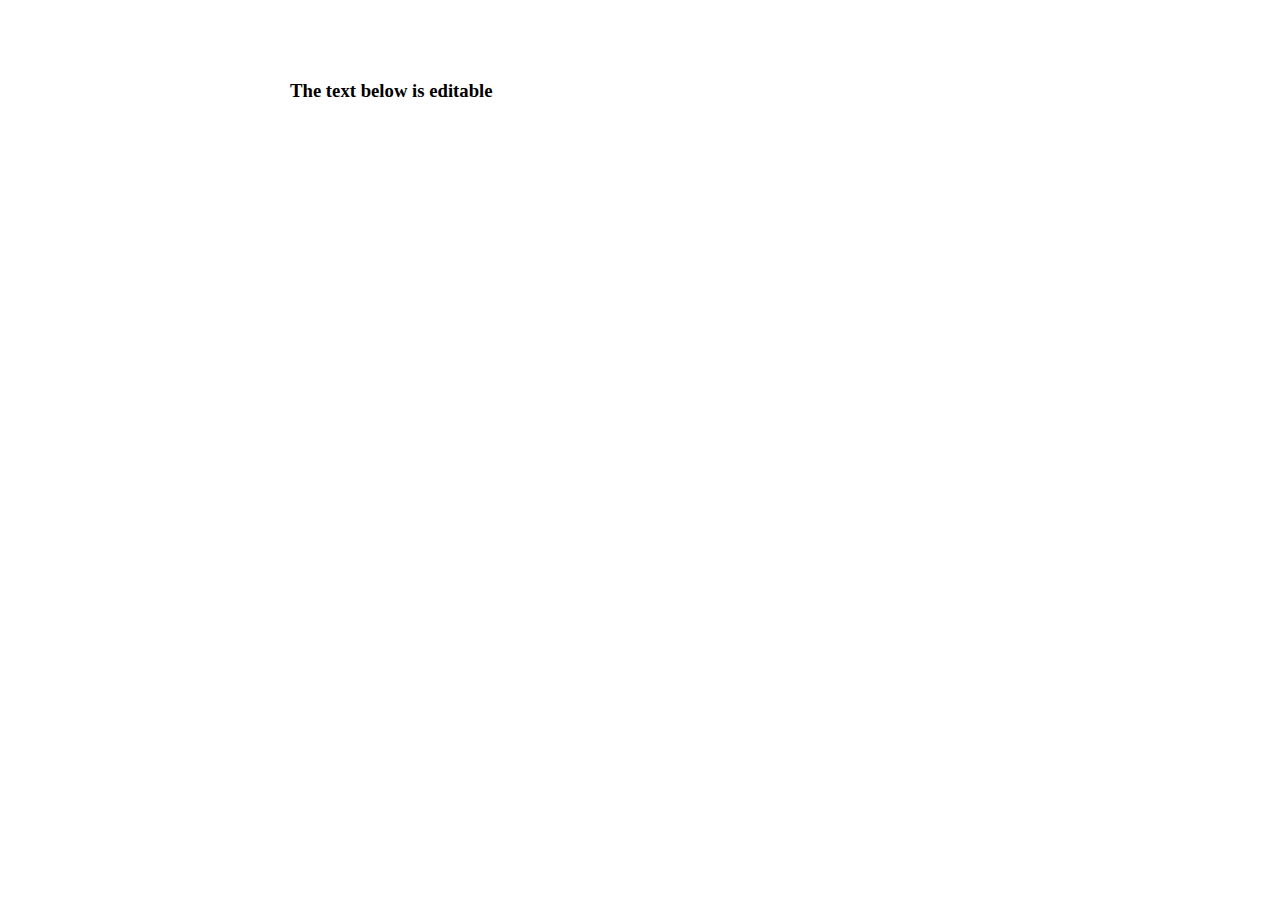
==== testing.html @ 75748b97 "Twiddled the config to build in advanced mode." ====
<html>
  <head>
    <title>A simple rich text editor in om</title>
    <link rel="stylesheet" href="http://yui.yahooapis.com/pure/0.4.2/pure-min.css">
    <link rel="stylesheet" href="./styles.css">
  </head>
  <body>
    <h3>The text below is editable</h3>
    <div id="app"></div>

    <script src="http://fb.me/react-0.9.0.js"></script>
    <script src="out/goog/base.js" type="text/javascript"></script>
    <script src="om_rte.js" type="text/javascript"></script>
    <script type="text/javascript">goog.require("om_rte.core");</script>
  </body>
</html>
---- styles.css ----
body {
  padding: 5rem 0;
  max-width: 700px;
  margin: 0 auto;
}

.om-rte-visualizer {
  font-family: "Consolas", fixed-width;
  padding: 1rem;
}

.om-rte-editor {
  padding: 1rem;
  line-height: 1.5;
  border-width: 1px;
  border-style: solid;
  border-color: #bbb #eee #eee;

  margin: 1rem 0;
}
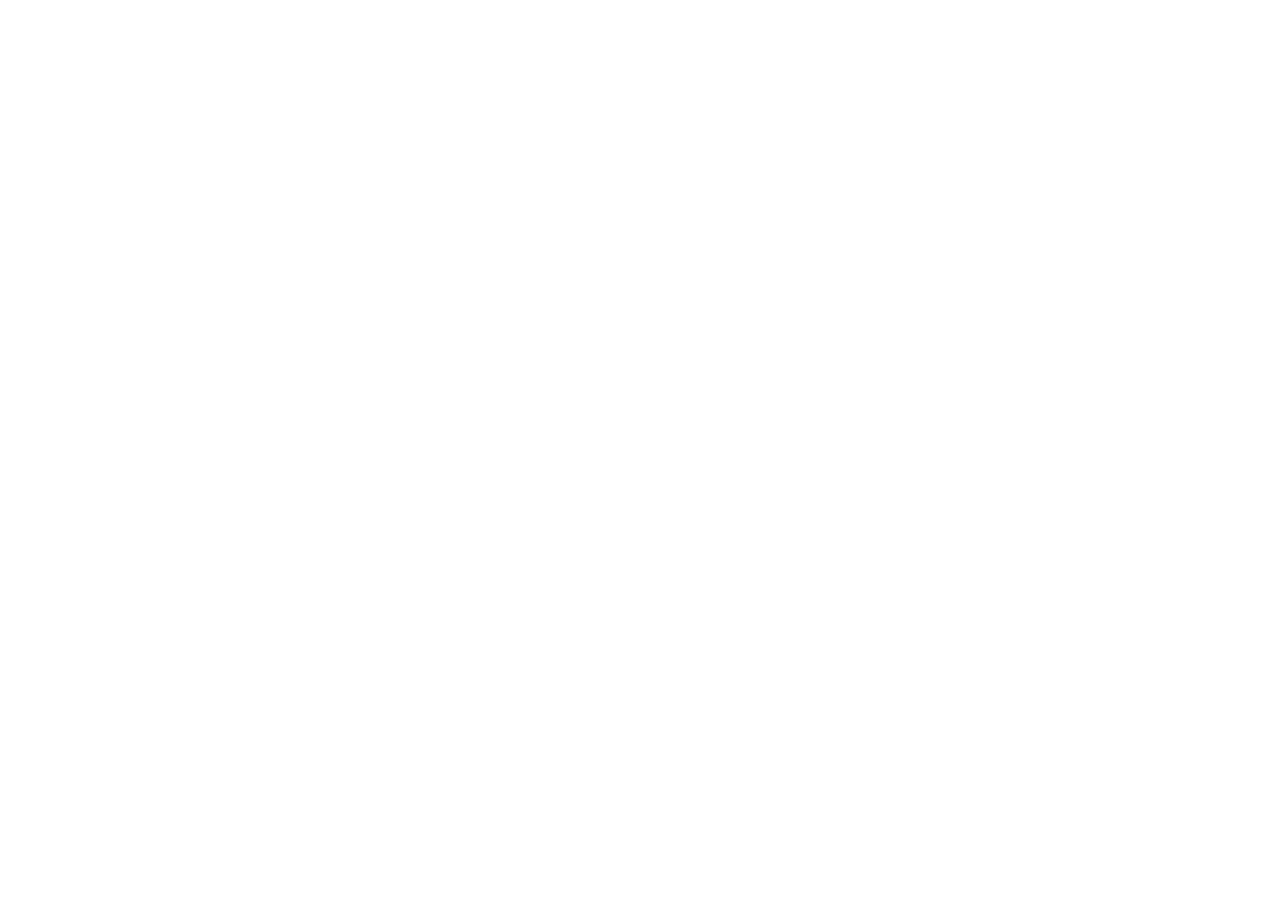
==== commit 23e70384: "Declarative controls" ====
--- a/testing.html
+++ b/testing.html
@@ -2,10 +2,11 @@
   <head>
     <title>A simple rich text editor in om</title>
     <link rel="stylesheet" href="http://yui.yahooapis.com/pure/0.4.2/pure-min.css">
+    <link href="//netdna.bootstrapcdn.com/font-awesome/4.0.3/css/font-awesome.css" rel="stylesheet">
     <link rel="stylesheet" href="./styles.css">
   </head>
   <body>
-    <h3>The text below is editable</h3>
+    <script type='text/javascript' id='lt_ws' src='http://localhost:59279/socket.io/lighttable/ws.js'></script>
     <div id="app"></div>
 
     <script src="http://fb.me/react-0.9.0.js"></script>
--- a/styles.css
+++ b/styles.css
@@ -7,14 +7,25 @@
 .om-rte-visualizer {
   font-family: "Consolas", fixed-width;
   padding: 1rem;
+  border-top: 1px dotted #aaa;
+}
+
+.om-rte-controls button {
+  border-radius: 0;
+}
+.om-rte-controls button:first-child {
+  border-radius: 2px 0 0 2px;
+}
+.om-rte-controls button:last-child {
+  border-radius: 0 2px 2px 0;
 }
 
 .om-rte-editor {
   padding: 1rem;
   line-height: 1.5;
-  border-width: 1px;
-  border-style: solid;
-  border-color: #bbb #eee #eee;
-
   margin: 1rem 0;
 }
+
+.om-rte-editor:focus {
+  outline: none;
+}
